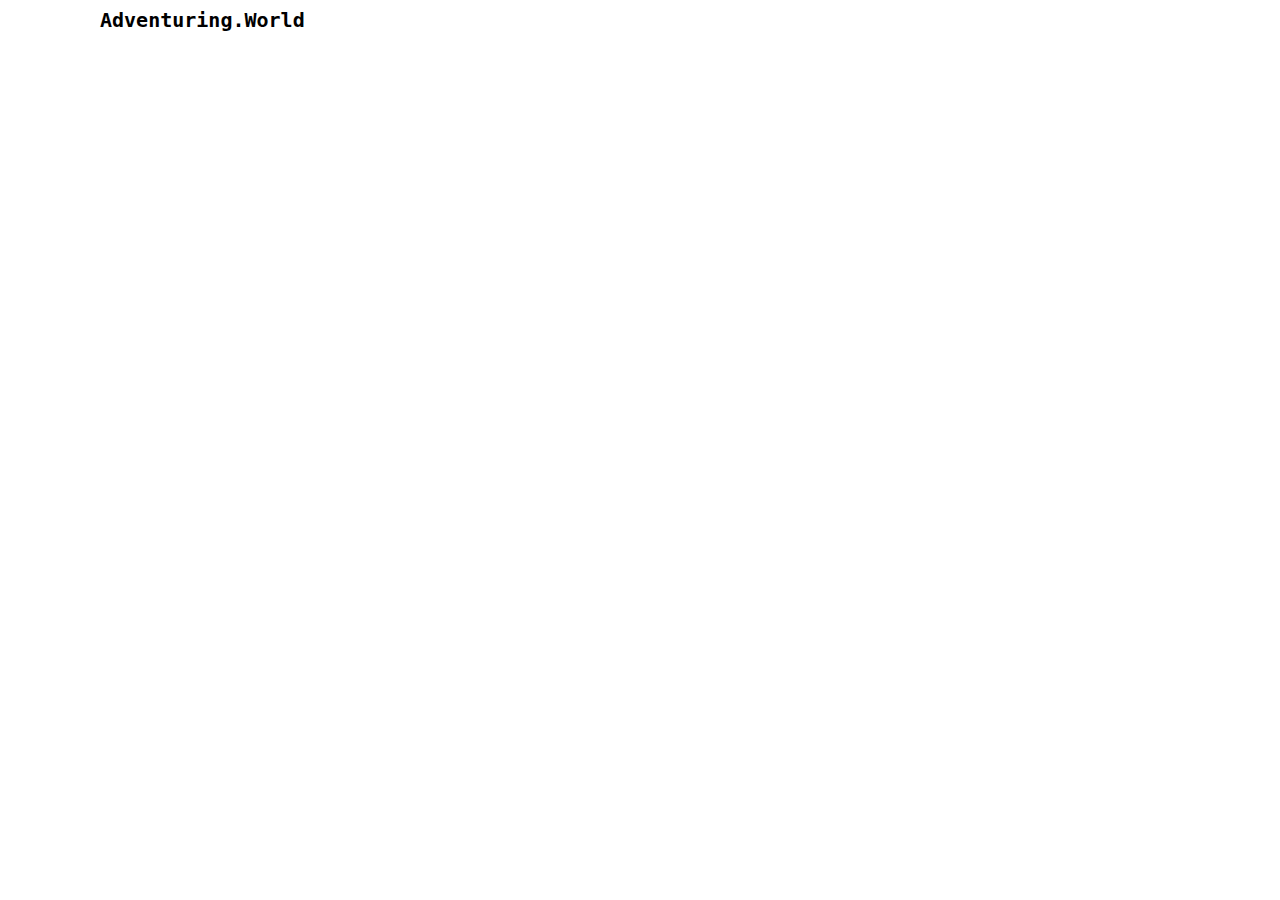
==== heatmap.html @ a93fc5af "adding markers, tons of refactoring, cleanup" ====
<!DOCTYPE html>
<html>
<head>
    <meta charset="UTF-8" />
    <meta name="viewport" content="width=device-width, initial-scale=1.0">
    <link rel="stylesheet" type="text/css" href="stylesheets/style.css" />
    <link href="https://api.mapbox.com/mapbox-gl-js/v1.0.0/mapbox-gl.css" rel="stylesheet" />
    <script src="https://ajax.googleapis.com/ajax/libs/jquery/2.1.1/jquery.min.js"></script>
    <script type="text/javascript" src="scripts/googlesheet.js"></script>
    <script src="https://spreadsheets.google.com/feeds/cells/1QxoFD58eRe7d_fsq3dXeniA_1UExE4RAYfVhSB24WSI/1/public/values?alt=json-in-script&callback=doData"></script>
    <script src="https://api.mapbox.com/mapbox-gl-js/v1.0.0/mapbox-gl.js"></script>
    <script src="scripts/mymapbox.js"></script>

<title>Adventuring.World - Ive been here!</title>
</head>

<body>
    <div id="wrapper">
        <h1 class="map-h1">Adventuring.World</h1>
        <div id="map">
        </div>
        <div id="list-panel">
            <div id="data">
            </div>
        </div>
    </div>

<!--mapbox script-->
<script>
	mapboxgl.accessToken = 'pk.eyJ1IjoidG9tYXMtcXVpbm9uZXMiLCJhIjoiY2p4aTBtYm8xMGs3OTNzbXYzZzQ4N2x3bCJ9.opEFsTazWexbWHalZBNPcg';
var map = new mapboxgl.Map({
container: 'map',
style: 'mapbox://styles/mapbox/dark-v10',
center: [-120, 50],
zoom: 2
});

map.on('load', function() {
// Add a geojson point source.
// Heatmap layers also work with a vector tile source.
map.addSource('earthquakes', {
'type': 'geojson',
'data':
'https://docs.mapbox.com/mapbox-gl-js/assets/earthquakes.geojson'
});

map.addLayer(
{
'id': 'earthquakes-heat',
'type': 'heatmap',
'source': 'earthquakes',
'maxzoom': 9,
'paint': {
// Increase the heatmap weight based on frequency and property magnitude
'heatmap-weight': [
'interpolate',
['linear'],
['get', 'mag'],
0,
0,
6,
1
],
// Increase the heatmap color weight weight by zoom level
// heatmap-intensity is a multiplier on top of heatmap-weight
'heatmap-intensity': [
'interpolate',
['linear'],
['zoom'],
0,
1,
9,
3
],
// Color ramp for heatmap.  Domain is 0 (low) to 1 (high).
// Begin color ramp at 0-stop with a 0-transparancy color
// to create a blur-like effect.
'heatmap-color': [
'interpolate',
['linear'],
['heatmap-density'],
0,
'rgba(33,102,172,0)',
0.2,
'rgb(103,169,207)',
0.4,
'rgb(209,229,240)',
0.6,
'rgb(253,219,199)',
0.8,
'rgb(239,138,98)',
1,
'rgb(178,24,43)'
],
// Adjust the heatmap radius by zoom level
'heatmap-radius': [
'interpolate',
['linear'],
['zoom'],
0,
2,
9,
20
],
// Transition from heatmap to circle layer by zoom level
'heatmap-opacity': [
'interpolate',
['linear'],
['zoom'],
7,
1,
9,
0
]
}
},
'waterway-label'
);

map.addLayer(
{
'id': 'earthquakes-point',
'type': 'circle',
'source': 'earthquakes',
'minzoom': 7,
'paint': {
// Size circle radius by earthquake magnitude and zoom level
'circle-radius': [
'interpolate',
['linear'],
['zoom'],
7,
['interpolate', ['linear'], ['get', 'mag'], 1, 1, 6, 4],
16,
['interpolate', ['linear'], ['get', 'mag'], 1, 5, 6, 50]
],
// Color circle by earthquake magnitude
'circle-color': [
'interpolate',
['linear'],
['get', 'mag'],
1,
'rgba(33,102,172,0)',
2,
'rgb(103,169,207)',
3,
'rgb(209,229,240)',
4,
'rgb(253,219,199)',
5,
'rgb(239,138,98)',
6,
'rgb(178,24,43)'
],
'circle-stroke-color': 'white',
'circle-stroke-width': 1,
// Transition from heatmap to circle layer by zoom level
'circle-opacity': [
'interpolate',
['linear'],
['zoom'],
7,
0,
8,
1
]
}
},
'waterway-label'
);
});
</script>

</body>

</html>
---- stylesheets/style.css ----
/* TODO: Create a 'Dark' theme that the user can switch */


html {
    height: 100%;
    padding: 0px;
    margin: 0px;
}

body {
    min-height: 100%;
    padding: 0px;
    margin: 0px;
}


.map-h1 {
    font-family: monospace;
    font-size: 20px;
    z-index: 100;
    position: absolute;
    left: 100px;
    top: 8px;
    margin: auto;
}

#wrapper {
    width: 100%;
    height: 100%;
    padding: 0px;
    margin: 0px;
    display: flex;
}


#map {
    position: absolute;
    padding: 0px;
    margin: 0px;
    width: 100%;
    height: 100%;
}

#list-panel {
    position: absolute;
    right: 0px;
    width: 300px;
    padding: 0px;
    z-index: 2;
    height: 100%;
    border: 0px solid black;
    overflow: auto;
}

#embed {
    min-width: 100%;
    position: absolute;
    height: 100%;
    border: none;
}

ul {
    background-color: #ebebc6;
    width: 240px;
    list-style: none;
    padding: 5px 5px 5px 5px;
    margin: 10px 25px 0px 5px;
    border-radius: 5px;
    border: 1px solid gray;
    box-shadow: -1px 1px 1px 1px gray;
}

ul:hover {
    background-color: #dcdcdc;
}

ul :active {
    background-color: blue;
}

li {
    font-family: monospace;
    font-size: 14px;
    line-height: 16px;
    white-space: nowrap;
    overflow: hidden;
    text-overflow: ellipsis;
}

/* The Modal (background) */
.modal {
    display: none; /* Hidden by default */
    position: fixed; /* Stay in place */
    z-index: 3; /* Sit on top */
    padding-top: 100px; /* Location of the box */
    left: 0;
    top: 0;
    width: 100%; /* Full width */
    height: 100%; /* Full height */
    overflow: auto; /* Enable scroll if needed */
    background-color: rgb(0,0,0); /* Fallback color */
    background-color: rgba(0,0,0,0.4); /* Black w/ opacity */
  }

  /* Modal Content */
  .modal-content {
    background-color: #fefefe;
    margin: auto;
    padding: 20px;
    border: 1px solid #888;
    width: 80%;
  }

  /* The Close Button */
  .close {
    color: #aaaaaa;
    float: right;
    font-size: 28px;
    font-weight: bold;
  }

  .close:hover,
  .close:focus {
    color: #000;
    text-decoration: none;
    cursor: pointer;
  }

  @media (max-width: 700px) {
    #wrapper {

    }

    #map {
        position: fixed;
        top: 0px;
        width: 100%;
        height: 55%;
    }

    #list-panel {
        position: fixed;
        top: 55%;
        width: 100%;
        padding: 0px;

        border: 0px solid black;
        overflow: scroll;
    }

    ul {
        background-color: #ebebc6;
        width: 96%;
        list-style: none;
        padding: 5px 5px 5px 5px;
        margin: 3px 0px 0px 3px;
        border-radius: 3px;
        border: 1px solid gray;
        box-shadow: -1px 1px 1px 1px gray;
    }

    ul:hover {
        background-color: #dcdcdc;
    }

    ul :active {
        background-color: blue;
    }

    li {
        width: 96%;
        font-family: monospace;
        font-size: 14px;
        line-height: 18px;
        white-space: nowrap;
        overflow: hidden;
        text-overflow: ellipsis;
    }
}
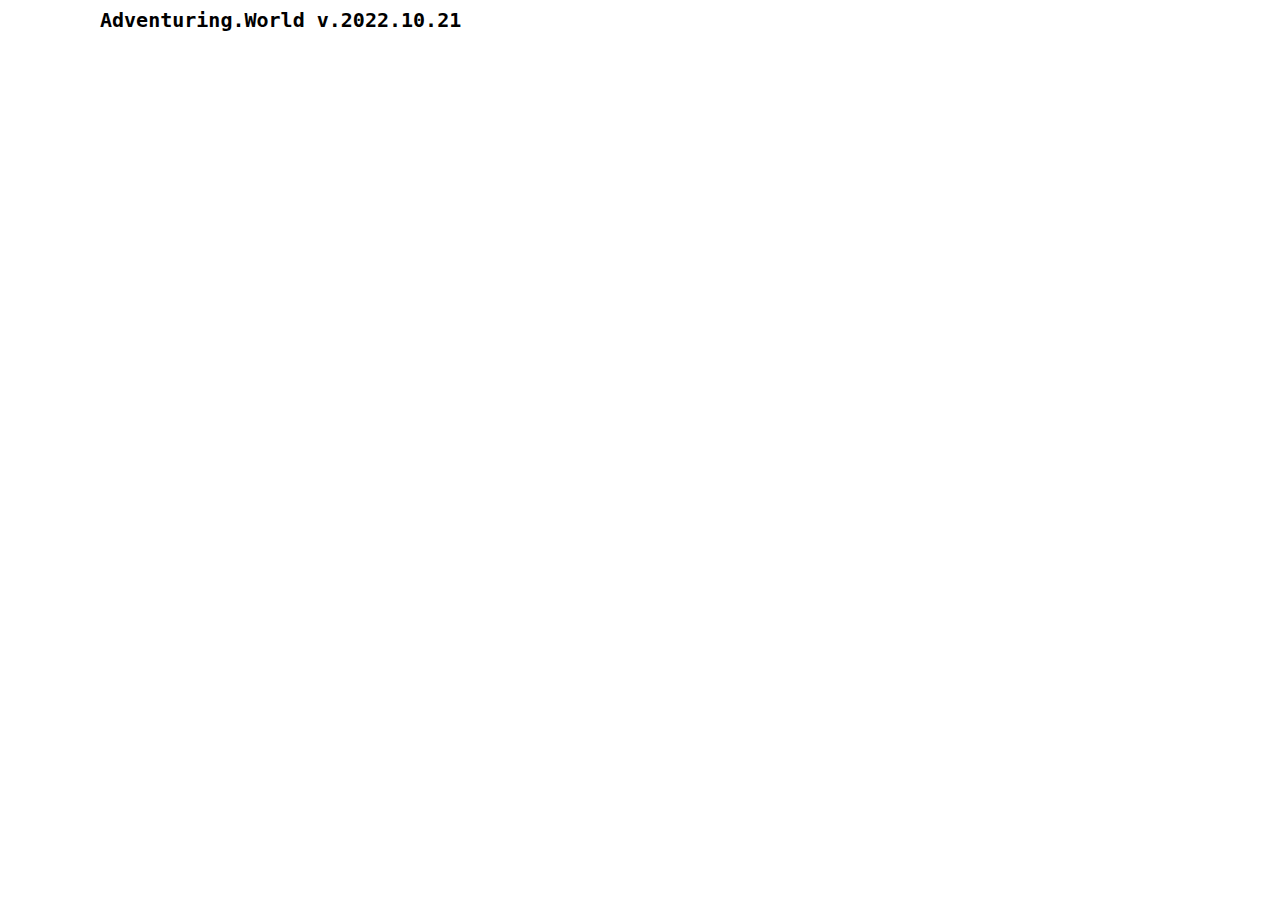
==== commit 4e7ebabd: "add version 2022.10.21" ====
--- a/heatmap.html
+++ b/heatmap.html
@@ -1,5 +1,6 @@
 <!DOCTYPE html>
 <html>
+
 <head>
     <meta charset="UTF-8" />
     <meta name="viewport" content="width=device-width, initial-scale=1.0">
@@ -7,16 +8,17 @@
     <link href="https://api.mapbox.com/mapbox-gl-js/v1.0.0/mapbox-gl.css" rel="stylesheet" />
     <script src="https://ajax.googleapis.com/ajax/libs/jquery/2.1.1/jquery.min.js"></script>
     <script type="text/javascript" src="scripts/googlesheet.js"></script>
-    <script src="https://spreadsheets.google.com/feeds/cells/1QxoFD58eRe7d_fsq3dXeniA_1UExE4RAYfVhSB24WSI/1/public/values?alt=json-in-script&callback=doData"></script>
+    <script
+        src="https://spreadsheets.google.com/feeds/cells/1QxoFD58eRe7d_fsq3dXeniA_1UExE4RAYfVhSB24WSI/1/public/values?alt=json-in-script&callback=doData"></script>
     <script src="https://api.mapbox.com/mapbox-gl-js/v1.0.0/mapbox-gl.js"></script>
     <script src="scripts/mymapbox.js"></script>
 
-<title>Adventuring.World - Ive been here!</title>
+    <title>Adventuring.World - Ive been here!</title>
 </head>
 
 <body>
     <div id="wrapper">
-        <h1 class="map-h1">Adventuring.World</h1>
+        <h1 class="map-h1">Adventuring.World v.2022.10.21</h1>
         <div id="map">
         </div>
         <div id="list-panel">
@@ -25,151 +27,151 @@
         </div>
     </div>
 
-<!--mapbox script-->
-<script>
-	mapboxgl.accessToken = 'pk.eyJ1IjoidG9tYXMtcXVpbm9uZXMiLCJhIjoiY2p4aTBtYm8xMGs3OTNzbXYzZzQ4N2x3bCJ9.opEFsTazWexbWHalZBNPcg';
-var map = new mapboxgl.Map({
-container: 'map',
-style: 'mapbox://styles/mapbox/dark-v10',
-center: [-120, 50],
-zoom: 2
-});
+    <!--mapbox script-->
+    <script>
+        mapboxgl.accessToken = 'pk.eyJ1IjoidG9tYXMtcXVpbm9uZXMiLCJhIjoiY2p4aTBtYm8xMGs3OTNzbXYzZzQ4N2x3bCJ9.opEFsTazWexbWHalZBNPcg';
+        var map = new mapboxgl.Map({
+            container: 'map',
+            style: 'mapbox://styles/mapbox/dark-v10',
+            center: [-120, 50],
+            zoom: 2
+        });
 
-map.on('load', function() {
-// Add a geojson point source.
-// Heatmap layers also work with a vector tile source.
-map.addSource('earthquakes', {
-'type': 'geojson',
-'data':
-'https://docs.mapbox.com/mapbox-gl-js/assets/earthquakes.geojson'
-});
+        map.on('load', function () {
+            // Add a geojson point source.
+            // Heatmap layers also work with a vector tile source.
+            map.addSource('earthquakes', {
+                'type': 'geojson',
+                'data':
+                    'https://docs.mapbox.com/mapbox-gl-js/assets/earthquakes.geojson'
+            });
 
-map.addLayer(
-{
-'id': 'earthquakes-heat',
-'type': 'heatmap',
-'source': 'earthquakes',
-'maxzoom': 9,
-'paint': {
-// Increase the heatmap weight based on frequency and property magnitude
-'heatmap-weight': [
-'interpolate',
-['linear'],
-['get', 'mag'],
-0,
-0,
-6,
-1
-],
-// Increase the heatmap color weight weight by zoom level
-// heatmap-intensity is a multiplier on top of heatmap-weight
-'heatmap-intensity': [
-'interpolate',
-['linear'],
-['zoom'],
-0,
-1,
-9,
-3
-],
-// Color ramp for heatmap.  Domain is 0 (low) to 1 (high).
-// Begin color ramp at 0-stop with a 0-transparancy color
-// to create a blur-like effect.
-'heatmap-color': [
-'interpolate',
-['linear'],
-['heatmap-density'],
-0,
-'rgba(33,102,172,0)',
-0.2,
-'rgb(103,169,207)',
-0.4,
-'rgb(209,229,240)',
-0.6,
-'rgb(253,219,199)',
-0.8,
-'rgb(239,138,98)',
-1,
-'rgb(178,24,43)'
-],
-// Adjust the heatmap radius by zoom level
-'heatmap-radius': [
-'interpolate',
-['linear'],
-['zoom'],
-0,
-2,
-9,
-20
-],
-// Transition from heatmap to circle layer by zoom level
-'heatmap-opacity': [
-'interpolate',
-['linear'],
-['zoom'],
-7,
-1,
-9,
-0
-]
-}
-},
-'waterway-label'
-);
+            map.addLayer(
+                {
+                    'id': 'earthquakes-heat',
+                    'type': 'heatmap',
+                    'source': 'earthquakes',
+                    'maxzoom': 9,
+                    'paint': {
+                        // Increase the heatmap weight based on frequency and property magnitude
+                        'heatmap-weight': [
+                            'interpolate',
+                            ['linear'],
+                            ['get', 'mag'],
+                            0,
+                            0,
+                            6,
+                            1
+                        ],
+                        // Increase the heatmap color weight weight by zoom level
+                        // heatmap-intensity is a multiplier on top of heatmap-weight
+                        'heatmap-intensity': [
+                            'interpolate',
+                            ['linear'],
+                            ['zoom'],
+                            0,
+                            1,
+                            9,
+                            3
+                        ],
+                        // Color ramp for heatmap.  Domain is 0 (low) to 1 (high).
+                        // Begin color ramp at 0-stop with a 0-transparancy color
+                        // to create a blur-like effect.
+                        'heatmap-color': [
+                            'interpolate',
+                            ['linear'],
+                            ['heatmap-density'],
+                            0,
+                            'rgba(33,102,172,0)',
+                            0.2,
+                            'rgb(103,169,207)',
+                            0.4,
+                            'rgb(209,229,240)',
+                            0.6,
+                            'rgb(253,219,199)',
+                            0.8,
+                            'rgb(239,138,98)',
+                            1,
+                            'rgb(178,24,43)'
+                        ],
+                        // Adjust the heatmap radius by zoom level
+                        'heatmap-radius': [
+                            'interpolate',
+                            ['linear'],
+                            ['zoom'],
+                            0,
+                            2,
+                            9,
+                            20
+                        ],
+                        // Transition from heatmap to circle layer by zoom level
+                        'heatmap-opacity': [
+                            'interpolate',
+                            ['linear'],
+                            ['zoom'],
+                            7,
+                            1,
+                            9,
+                            0
+                        ]
+                    }
+                },
+                'waterway-label'
+            );
 
-map.addLayer(
-{
-'id': 'earthquakes-point',
-'type': 'circle',
-'source': 'earthquakes',
-'minzoom': 7,
-'paint': {
-// Size circle radius by earthquake magnitude and zoom level
-'circle-radius': [
-'interpolate',
-['linear'],
-['zoom'],
-7,
-['interpolate', ['linear'], ['get', 'mag'], 1, 1, 6, 4],
-16,
-['interpolate', ['linear'], ['get', 'mag'], 1, 5, 6, 50]
-],
-// Color circle by earthquake magnitude
-'circle-color': [
-'interpolate',
-['linear'],
-['get', 'mag'],
-1,
-'rgba(33,102,172,0)',
-2,
-'rgb(103,169,207)',
-3,
-'rgb(209,229,240)',
-4,
-'rgb(253,219,199)',
-5,
-'rgb(239,138,98)',
-6,
-'rgb(178,24,43)'
-],
-'circle-stroke-color': 'white',
-'circle-stroke-width': 1,
-// Transition from heatmap to circle layer by zoom level
-'circle-opacity': [
-'interpolate',
-['linear'],
-['zoom'],
-7,
-0,
-8,
-1
-]
-}
-},
-'waterway-label'
-);
-});
-</script>
+            map.addLayer(
+                {
+                    'id': 'earthquakes-point',
+                    'type': 'circle',
+                    'source': 'earthquakes',
+                    'minzoom': 7,
+                    'paint': {
+                        // Size circle radius by earthquake magnitude and zoom level
+                        'circle-radius': [
+                            'interpolate',
+                            ['linear'],
+                            ['zoom'],
+                            7,
+                            ['interpolate', ['linear'], ['get', 'mag'], 1, 1, 6, 4],
+                            16,
+                            ['interpolate', ['linear'], ['get', 'mag'], 1, 5, 6, 50]
+                        ],
+                        // Color circle by earthquake magnitude
+                        'circle-color': [
+                            'interpolate',
+                            ['linear'],
+                            ['get', 'mag'],
+                            1,
+                            'rgba(33,102,172,0)',
+                            2,
+                            'rgb(103,169,207)',
+                            3,
+                            'rgb(209,229,240)',
+                            4,
+                            'rgb(253,219,199)',
+                            5,
+                            'rgb(239,138,98)',
+                            6,
+                            'rgb(178,24,43)'
+                        ],
+                        'circle-stroke-color': 'white',
+                        'circle-stroke-width': 1,
+                        // Transition from heatmap to circle layer by zoom level
+                        'circle-opacity': [
+                            'interpolate',
+                            ['linear'],
+                            ['zoom'],
+                            7,
+                            0,
+                            8,
+                            1
+                        ]
+                    }
+                },
+                'waterway-label'
+            );
+        });
+    </script>
 
 </body>
 
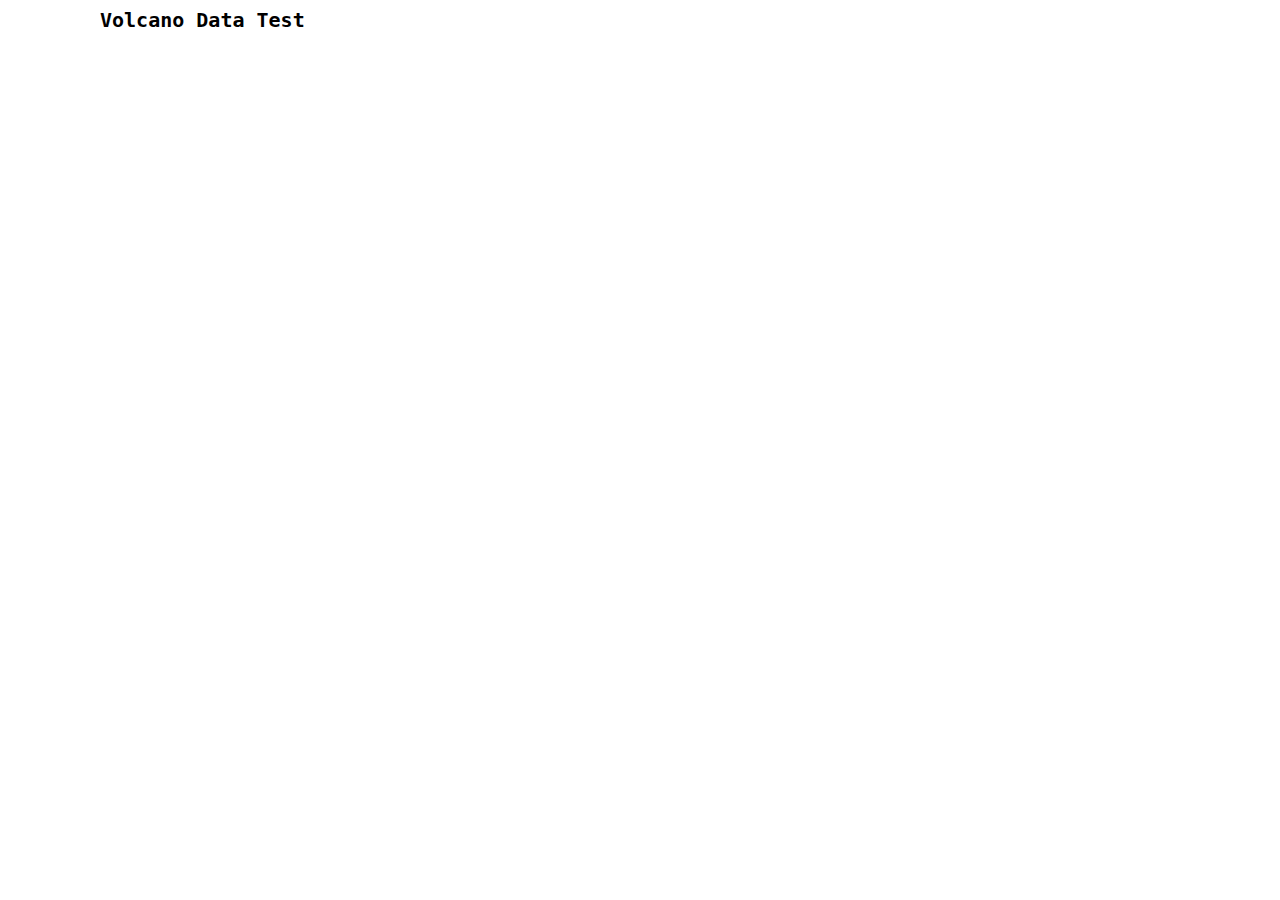
==== commit b682f45e: "rewrite started" ====
--- a/heatmap.html
+++ b/heatmap.html
@@ -4,32 +4,26 @@
 <head>
     <meta charset="UTF-8" />
     <meta name="viewport" content="width=device-width, initial-scale=1.0">
+    
     <link rel="stylesheet" type="text/css" href="stylesheets/style.css" />
     <link href="https://api.mapbox.com/mapbox-gl-js/v1.0.0/mapbox-gl.css" rel="stylesheet" />
-    <script src="https://ajax.googleapis.com/ajax/libs/jquery/2.1.1/jquery.min.js"></script>
-    <script type="text/javascript" src="scripts/googlesheet.js"></script>
-    <script
-        src="https://spreadsheets.google.com/feeds/cells/1QxoFD58eRe7d_fsq3dXeniA_1UExE4RAYfVhSB24WSI/1/public/values?alt=json-in-script&callback=doData"></script>
+    
     <script src="https://api.mapbox.com/mapbox-gl-js/v1.0.0/mapbox-gl.js"></script>
     <script src="scripts/mymapbox.js"></script>
 
-    <title>Adventuring.World - Ive been here!</title>
+    <title>Testing with Volcano Data</title>
 </head>
 
 <body>
     <div id="wrapper">
-        <h1 class="map-h1">Adventuring.World v.2022.10.21</h1>
+        <h1 class="map-h1">Volcano Data Test</h1>
         <div id="map">
-        </div>
-        <div id="list-panel">
-            <div id="data">
-            </div>
         </div>
     </div>
 
     <!--mapbox script-->
     <script>
-        mapboxgl.accessToken = 'pk.eyJ1IjoidG9tYXMtcXVpbm9uZXMiLCJhIjoiY2p4aTBtYm8xMGs3OTNzbXYzZzQ4N2x3bCJ9.opEFsTazWexbWHalZBNPcg';
+        mapboxgl.accessToken = 'pk.eyJ1IjoidG9tYXMtcXVpbm9uZXMiLCJhIjoiY2w5amZlM3E0MDI0YTQwcGh4b2hmeDYzZSJ9.Wt_M7K6EzoCkWzakMYH3cw';
         var map = new mapboxgl.Map({
             container: 'map',
             style: 'mapbox://styles/mapbox/dark-v10',
